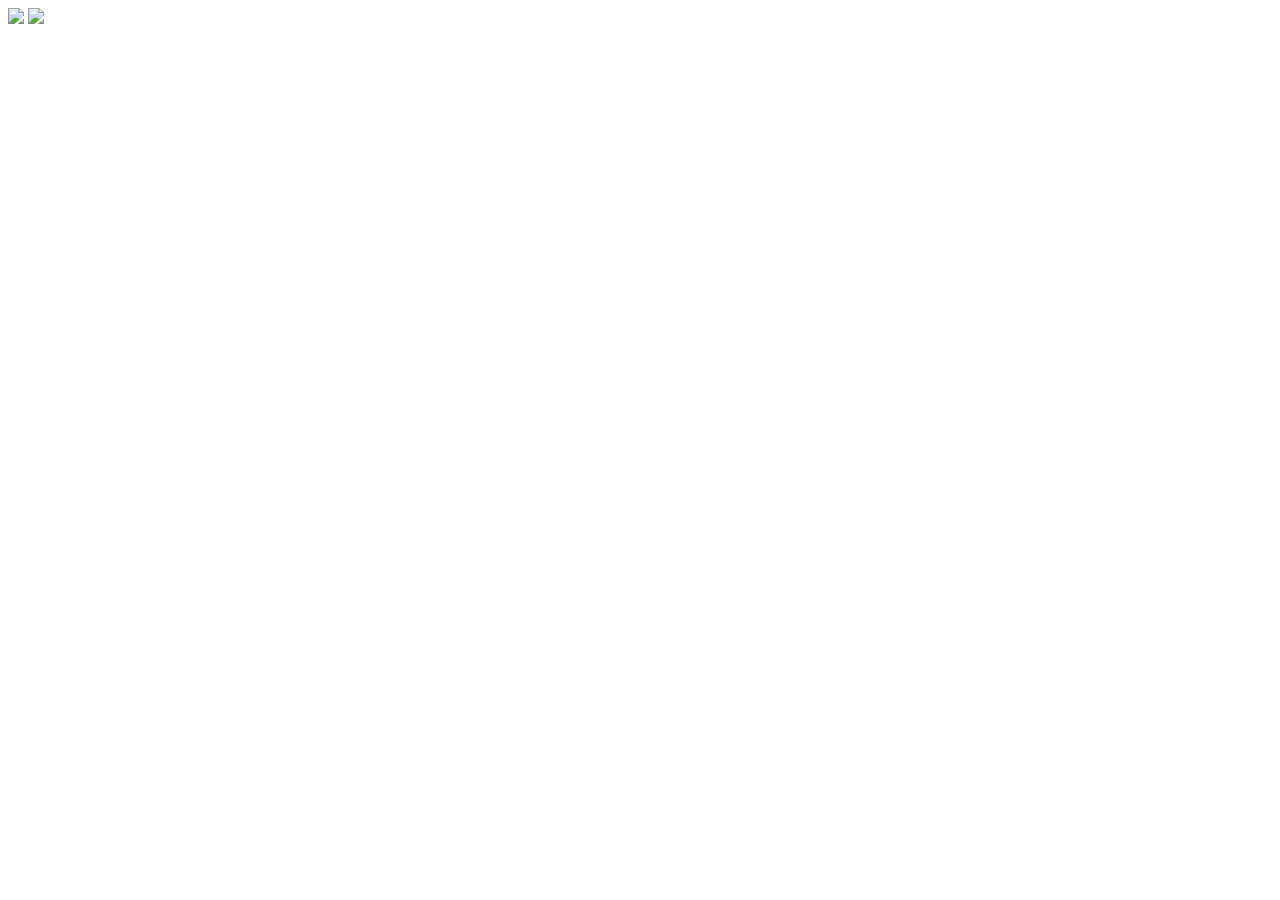
==== index.html @ 82f49371 "Update index.html" ====
<!DOCTYPE html>
<html>
	<head>
		<title>
		  Steffen Baumgarten
		</title>
	</head>
	<body>
		<img src="http://i1061.photobucket.com/albums/t480/ericqweinstein/f3a16fb6.jpg" />
        <img src="http://i1061.photobucket.com/albums/
t480/ericqweinstein/ninja_zpsa5dbe37a.jpg"/>
	</body>
</html>
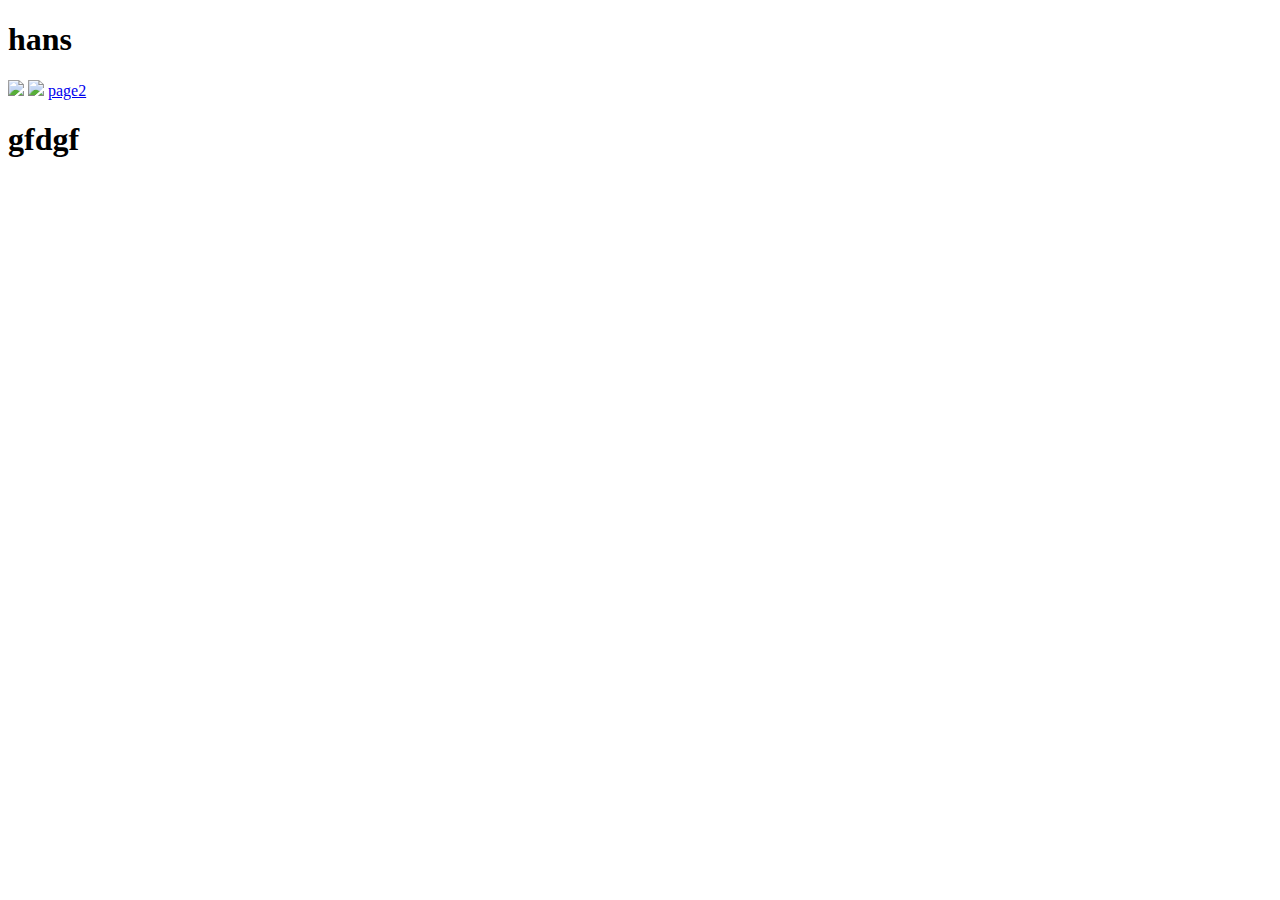
==== commit 3dcfc32f: "Added page 2 - Würstchen-Offer" ====
--- a/index.html
+++ b/index.html
@@ -6,8 +6,12 @@
 		</title>
 	</head>
 	<body>
+		<h1>hans</h1>
 		<img src="http://i1061.photobucket.com/albums/t480/ericqweinstein/f3a16fb6.jpg" />
         <img src="http://i1061.photobucket.com/albums/
 t480/ericqweinstein/ninja_zpsa5dbe37a.jpg"/>
+<a href="page2.html">page2</a>
+<h1> gfdgf</h1>
+
 	</body>
 </html>
